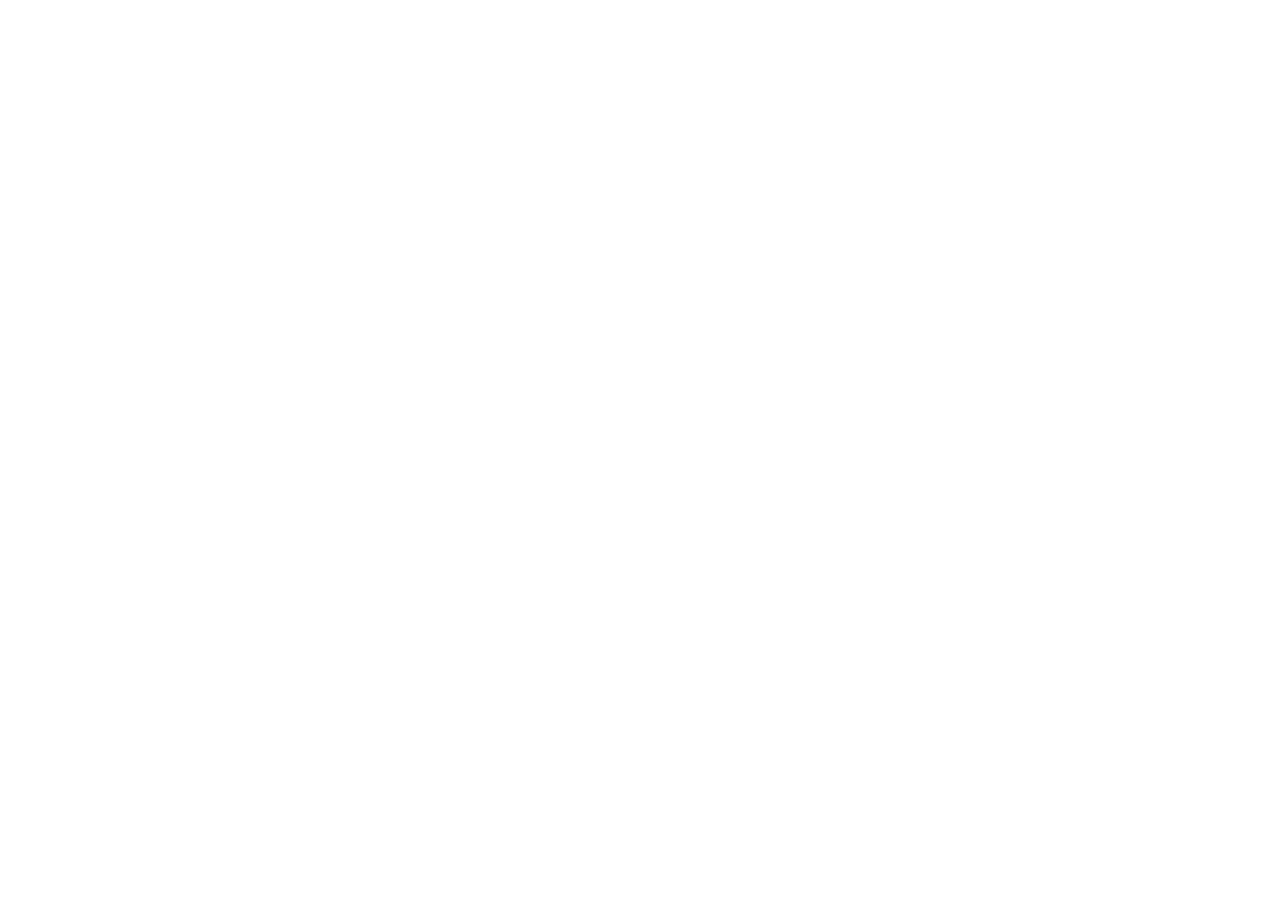
==== index.html @ bc10b7be "Test" ====
<!DOCTYPE html>
<head>
  <meta charset="utf-8">
  <title>Example</title>
  <link rel="stylesheet" type="text/css" href="./public/assets/app.css">
</head>
  
<body>
  <div id="app"></div>
  <script src="./public/assets/app.js"></script>
</body>
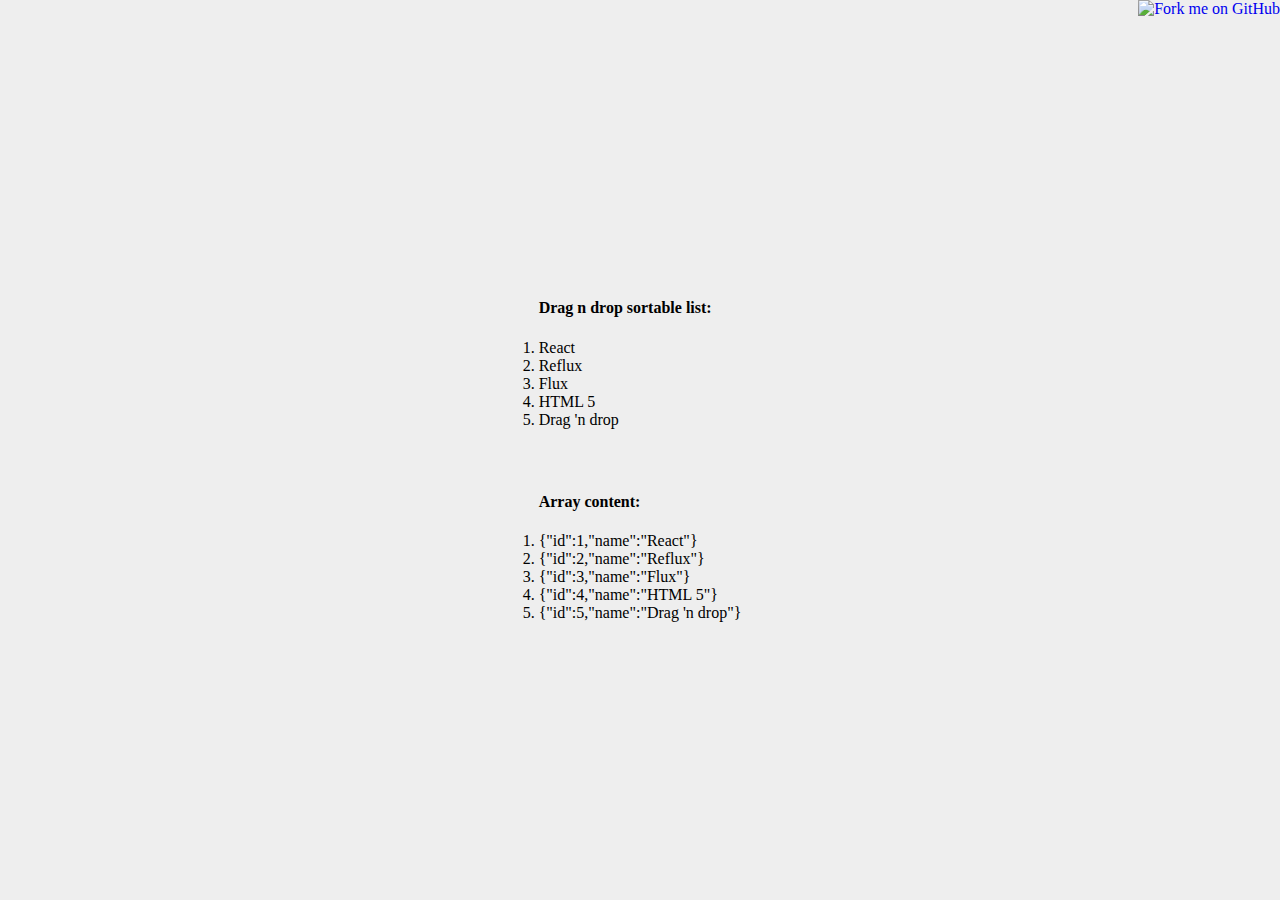
==== commit 1619582c: "Add ribbon" ====
--- a/index.html
+++ b/index.html
@@ -8,4 +8,5 @@
 <body>
   <div id="app"></div>
   <script src="./public/assets/app.js"></script>
+  <a href="http://github.com/mull/react-sortable-list"><img style="position: absolute; top: 0; right: 0; border: 0;" src="https://camo.githubusercontent.com/38ef81f8aca64bb9a64448d0d70f1308ef5341ab/68747470733a2f2f73332e616d617a6f6e6177732e636f6d2f6769746875622f726962626f6e732f666f726b6d655f72696768745f6461726b626c75655f3132313632312e706e67" alt="Fork me on GitHub" data-canonical-src="https://s3.amazonaws.com/github/ribbons/forkme_right_darkblue_121621.png"></a>
 </body>
--- a/public/assets/app.css
+++ b/public/assets/app.css
@@ -0,0 +1,33 @@
+/* @import "yourpackages" */
+html, body {
+  width: 100%;
+  height: 100%; }
+
+body {
+  background: #eee;
+  display: flex;
+  justify-content: center;
+  align-items: center;
+  margin: 0; }
+
+ol {
+  margin: 0;
+  padding: 0; }
+  ol.items {
+    margin-bottom: 4rem; }
+    ol.items .over {
+      border: 2px dashed #000; }
+
+[draggable] {
+  -moz-user-select: none;
+  -khtml-user-select: none;
+  -webkit-user-select: none;
+  user-select: none; }
+
+[draggable] * {
+  -moz-user-drag: none;
+  -khtml-user-drag: none;
+  -webkit-user-drag: none;
+  user-drag: none; }
+
+/*# sourceMappingURL=app.css.map */
